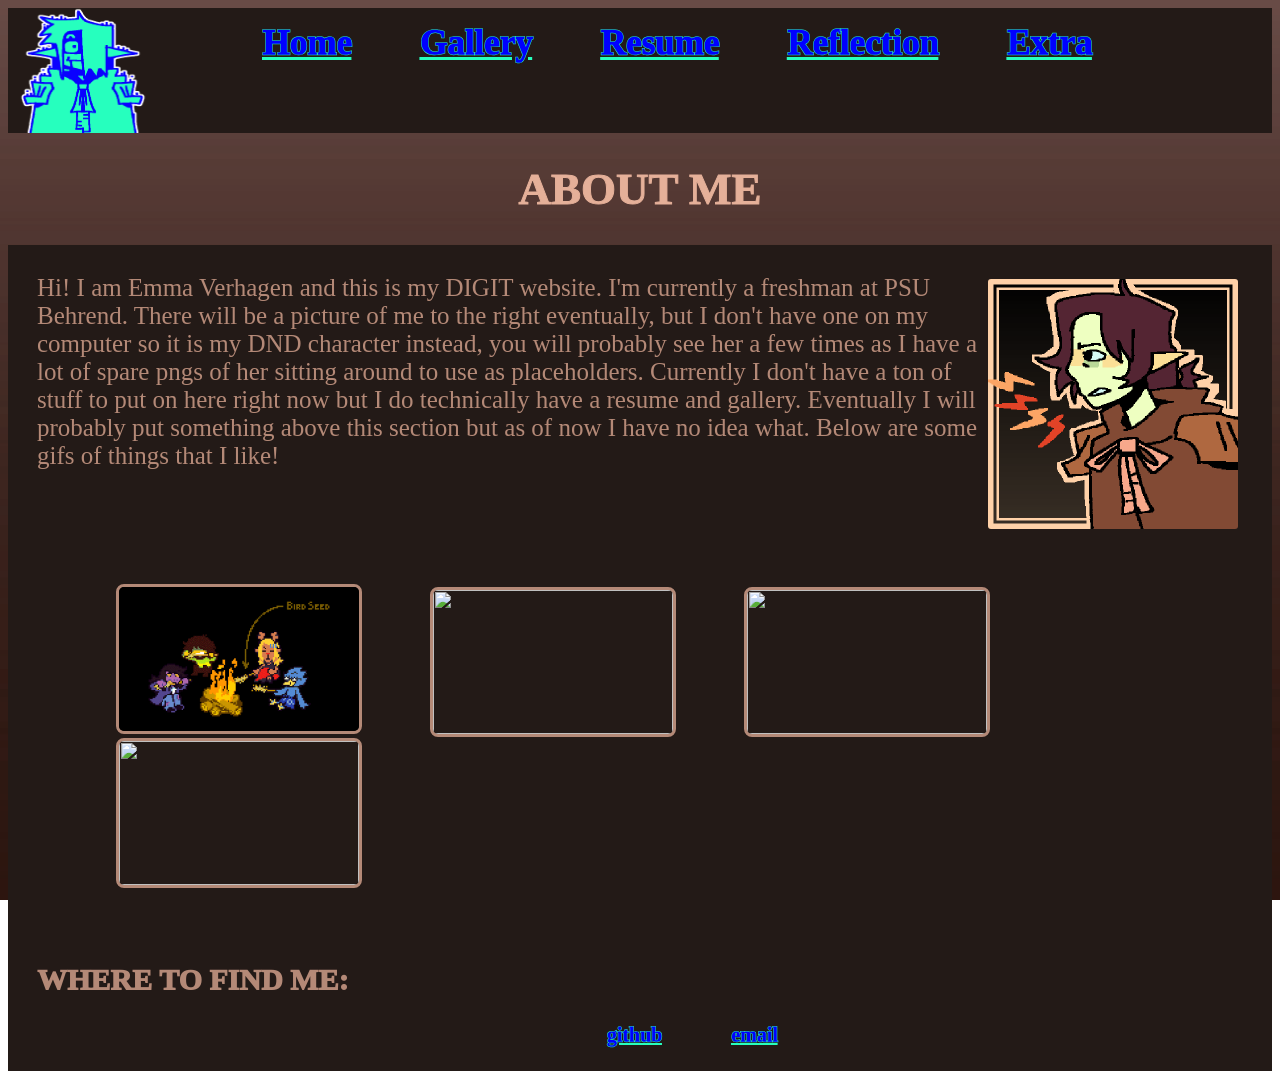
==== docs/index.html @ ac259288 "relatively more polished vers a" ====
<!DOCTYPE html>
<html xmlns="http://www.w3.org/1999/xhtml">
    <!-- Try opening this file on your local computer in a web browser (Firefox, Chrome, etc). 
     * On Windows, go to the browser and type control + o and browse to find this file to open it.
     * On Mac, go to the browser and type command + o and browse to find this file to open it. 
     Look for the text in the <title> element in the tab above the browser search bar. Do you see it? 
    -->
    <head>
        <!-- What's in the <head> element is a "meta" area not for display. 
            It holds important information about the website's contents.
            The text inside the <title> element does show in the top tab of a web browser. 
             The <head> is where we will include info about styling the site, too. -->
        <title>EGV Home</title>
        <meta charset="UTF-8" />
        <meta name="viewport" content="width=device-width, initial-scale=1.0" />
        <link rel="icon" href="images/navbar.png" type="image/icon type"> </link>
        <link rel="stylesheet" type="text/css" href="style.css" />
    </head>
    <body>
        <nav>
            <img class="photo" src="images/navbar.png" width="150" alt="navigation bar image" />
            <ul>
                <li>
                    <a href="index.html" style="font-size: 35px">Home</a>
                </li>
                <li>
                    <a href="gallery.html" style="font-size: 35px">Gallery</a>
                </li>
                <li>
                    <a href="resume.html" style="font-size: 35px">Resume</a>
                </li>
                <li>
                    <a href="reflection.html" style="font-size: 35px">Reflection</a>
                </li>
                <li>
                    <a href="extra.html" style="font-size: 35px">Extra</a>
                </li>
            </ul>
        </nav>
        <h1>ABOUT ME</h1>
        <section class="block1">
            <p>Hi! I am Emma Verhagen and this is my DIGIT website. I'm currently a freshman at PSU
                Behrend. There will be a picture of me to the right eventually, but I don't have one
                on my computer so it is my DND character instead, you will probably see her a few
                times as I have a lot of spare pngs of her sitting around to use as placeholders.
                Currently I don't have a ton of stuff to put on here right now but I do technically
                have a resume and gallery. Eventually I will probably put something above this
                section but as of now I have no idea what. Below are some gifs of things that I
                like! <img src="images/temp.png"
                    style="padding: 5px; border-radius: 8px;margin-left: auto;margin-right: auto;height:250px; align:right"
                 /></p>
            <ol style="align:center">
                <li><img src="images/utdr.gif"
                        style="width:15em;height:9em; border-radius: 8px; border: 3.5px solid #b48977;"
                        class="cropimg" /></li>
                <li><img src="https://giffiles.alphacoders.com/146/146825.gif"
                        style="width:15em;height:9em; border-radius: 8px; border: 3.5px solid #b48977;"
                        class="cropimg" /></li>
                <li><img
                        src="https://images.squarespace-cdn.com/content/v1/602838713ea3482091edb242/c998fe7b-1f12-4e86-9c5b-a720134d32a2/Magnus-01.jpg"
                        style="width:15em;height:9em; border-radius: 8px; border: 3.5px solid #b48977;"
                        class="cropimg" /></li>
                <li><img
                        src="https://cdn.wikimg.net/en/splatoonwiki/images/thumb/f/fa/Splatoon_Signals.gif/300px-Splatoon_Signals.gif"
                        style="width:15em;height:9em; border-radius: 8px; border: 3.5px solid #b48977;"
                        class="cropimg" /></li>
            </ol>
        </section>
        <section class="block1">
            <h2 style="    text-align: center
                ">WHERE TO FIND ME:</h2>
            <ul style="font-size: 20px; text-align: center">
                <li><a href="https://github.com/everhagen-23/EGV-Portfolio">github</a></li>
                <li><a href="mailto:egv5088@psu.edu">email</a></li>
            </ul>
        </section>
    </body>
</html>
---- docs/style.css ----
body {

    background-image: url("images/bbg.png");
    background-repeat: no-repeat;
    background-attachment: fixed;
    cursor: url('images/vclicker.png'), auto;

    background-size: cover;
    color: white;
    font-family: verdana
}
nav {
    background-color:#231a17;
    height: 125px;
    display: flex
}
section.menu {
    background: #231a17;
    padding: 4px
}
h1 {
    color: #e5b099;
    font-family: verdana;
    font-size: 45px;
    -webkit-text-stroke: 1px;
    font-weight: 750;
    text-align: center
}
p {
    display: flex;
    padding: 25px;
    padding-top: 0px;
    color: #b48977;
    font-family: verdana;
    font-size: 25px;
    font-weight: 500;
}
h2 {
    display: flex;
    padding: 25px;
    padding-bottom: 2px;
    color: #b48977;
    font-family: verdana;
    font-size: 30px;
    font-weight: 1000;
}
a {
    color: blue;
    font-family: verdana;
    -webkit-text-stroke: .5px #26ffbe;
    font-weight: 1000;
}
section.block1 {
    background: #231a17;
    padding: 4px
}
section.block2a {
    background: #231a17;
    padding: 0px;
    border: 3px solid #b48977;
}
section.block2b {
    background: #694a4a;
    padding: 0px;
    border: 3px solid #b48977;
    color: #231a17

}
li {
    display: inline;
    padding-left: 5vw;
}
figcaption {
    color: white;
    font-family: verdana;
    font-size: 17px;
    padding: 30px
}
.cropimg {
    width: 15em;
    height: 9em;
    border-radius: 8px;
    border: 3.5px solid #b48977;

}
.gal {
    margin-left: auto;
    margin-right: auto;
    height: 250px;
    float: right;
    width: 10em;
    height: 6em;
    border-radius: 8px;
    border: 3.5px solid #b48977;

}
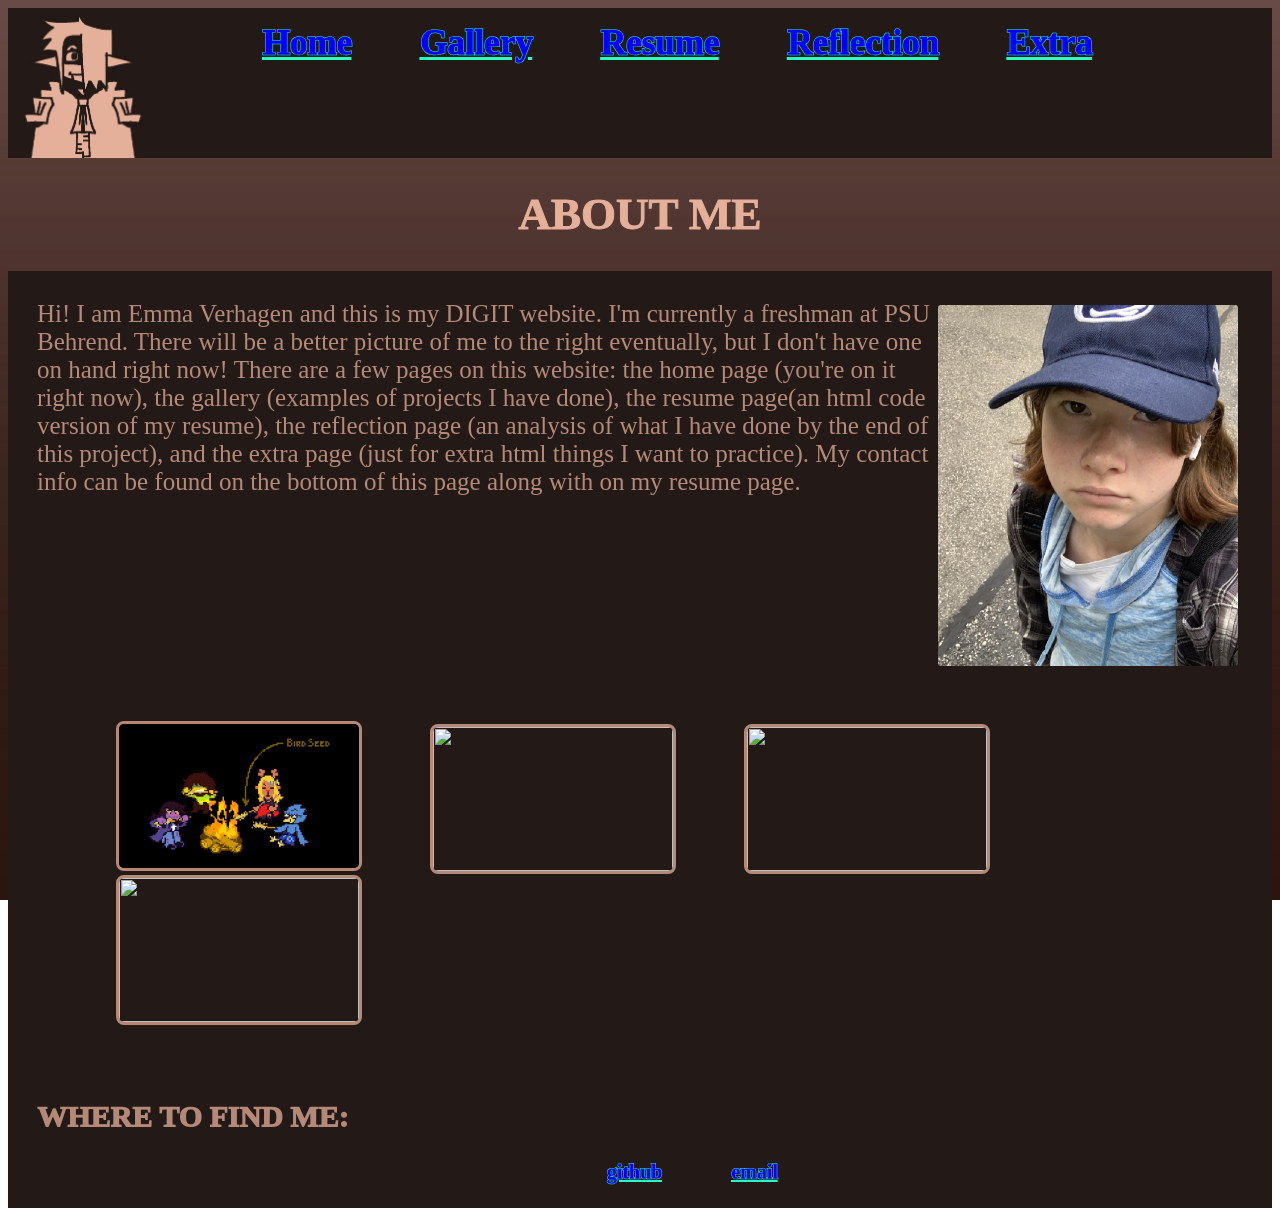
==== commit 2107bc4e: "general page updates" ====
--- a/docs/index.html
+++ b/docs/index.html
@@ -1,15 +1,6 @@
 <!DOCTYPE html>
 <html xmlns="http://www.w3.org/1999/xhtml">
-    <!-- Try opening this file on your local computer in a web browser (Firefox, Chrome, etc). 
-     * On Windows, go to the browser and type control + o and browse to find this file to open it.
-     * On Mac, go to the browser and type command + o and browse to find this file to open it. 
-     Look for the text in the <title> element in the tab above the browser search bar. Do you see it? 
-    -->
     <head>
-        <!-- What's in the <head> element is a "meta" area not for display. 
-            It holds important information about the website's contents.
-            The text inside the <title> element does show in the top tab of a web browser. 
-             The <head> is where we will include info about styling the site, too. -->
         <title>EGV Home</title>
         <meta charset="UTF-8" />
         <meta name="viewport" content="width=device-width, initial-scale=1.0" />
@@ -18,7 +9,8 @@
     </head>
     <body>
         <nav>
-            <img class="photo" src="images/navbar.png" width="150" alt="navigation bar image" />
+            <img class="navbar" src="images/nb_indexa.png" id="image" width="150" alt="navigation bar image" />
+            <!-- Blinking navbar image swap when I figure out javascript :-( -->            
             <ul>
                 <li>
                     <a href="index.html" style="font-size: 35px">Home</a>
@@ -40,30 +32,25 @@
         <h1>ABOUT ME</h1>
         <section class="block1">
             <p>Hi! I am Emma Verhagen and this is my DIGIT website. I'm currently a freshman at PSU
-                Behrend. There will be a picture of me to the right eventually, but I don't have one
-                on my computer so it is my DND character instead, you will probably see her a few
-                times as I have a lot of spare pngs of her sitting around to use as placeholders.
-                Currently I don't have a ton of stuff to put on here right now but I do technically
-                have a resume and gallery. Eventually I will probably put something above this
-                section but as of now I have no idea what. Below are some gifs of things that I
-                like! <img src="images/temp.png"
-                    style="padding: 5px; border-radius: 8px;margin-left: auto;margin-right: auto;height:250px; align:right"
+                Behrend. There will be a better picture of me to the right eventually, but I don't have one
+                on hand right now! There are a few pages on this website: the home page (you're on it right now), the gallery (examples of projects I have done), the resume page(an html code version of my resume), the reflection page (an analysis of what I have done by the end of this project), and the extra page (just for extra html things I want to practice). My contact info can be found on the bottom of this page along with on my resume page.   <img src="images/temp.png"
+                    style="padding: 5px; border-radius: 8px;margin-left: auto;margin-right: auto;width:300px; align:right"
                  /></p>
             <ol style="align:center">
                 <li><img src="images/utdr.gif"
-                        style="width:15em;height:9em; border-radius: 8px; border: 3.5px solid #b48977;"
+                    style="width:15em;height:9em; border-radius: 8px; border: 3.5px solid #b48977;display: inline;"
                         class="cropimg" /></li>
                 <li><img src="https://giffiles.alphacoders.com/146/146825.gif"
-                        style="width:15em;height:9em; border-radius: 8px; border: 3.5px solid #b48977;"
+                    style="width:15em;height:9em; border-radius: 8px; border: 3.5px solid #b48977;display: inline;"
                         class="cropimg" /></li>
                 <li><img
                         src="https://images.squarespace-cdn.com/content/v1/602838713ea3482091edb242/c998fe7b-1f12-4e86-9c5b-a720134d32a2/Magnus-01.jpg"
-                        style="width:15em;height:9em; border-radius: 8px; border: 3.5px solid #b48977;"
+                        style="width:15em;height:9em; border-radius: 8px; border: 3.5px solid #b48977;display: inline;"
                         class="cropimg" /></li>
-                <li><img
-                        src="https://cdn.wikimg.net/en/splatoonwiki/images/thumb/f/fa/Splatoon_Signals.gif/300px-Splatoon_Signals.gif"
-                        style="width:15em;height:9em; border-radius: 8px; border: 3.5px solid #b48977;"
-                        class="cropimg" /></li>
+                <li><img src="https://cdn.wikimg.net/en/splatoonwiki/images/thumb/f/fa/Splatoon_Signals.gif/300px-Splatoon_Signals.gif"
+                    style="width:15em;height:9em; border-radius: 8px; border: 3.5px solid #b48977;display: inline;"
+                    class="cropimg" /></li>
+                
             </ol>
         </section>
         <section class="block1">
--- a/docs/style.css
+++ b/docs/style.css
@@ -10,13 +10,15 @@
     font-family: verdana
 }
 nav {
-    background-color:#231a17;
-    height: 125px;
+    background-color: #231a17;
     display: flex
 }
 section.menu {
     background: #231a17;
     padding: 4px
+}
+img {
+   display: flex 
 }
 h1 {
     color: #e5b099;
@@ -33,7 +35,6 @@
     color: #b48977;
     font-family: verdana;
     font-size: 25px;
-    font-weight: 500;
 }
 h2 {
     display: flex;
@@ -83,6 +84,13 @@
     border: 3.5px solid #b48977;
 
 }
+.v {
+    display: flex;
+   padding-bottom: 1px; padding-top: 1px;padding-left: 25px;
+    color: #b48977;
+    font-family: verdana;
+    font-size: 25px;
+    flex-direction: column;    }
 .gal {
     margin-left: auto;
     margin-right: auto;
@@ -92,5 +100,14 @@
     height: 6em;
     border-radius: 8px;
     border: 3.5px solid #b48977;
+    object-fit: cover;
+
 
 }
+#navbar { 
+    width: 100%; 
+    height: auto; /* Maintain aspect ratio */ 
+    transition: opacity 1s ease; /* Smooth transition */ 
+} 
+
+.resume {padding-bottom: 1px; padding-top: 1px;padding-left: 25px;}
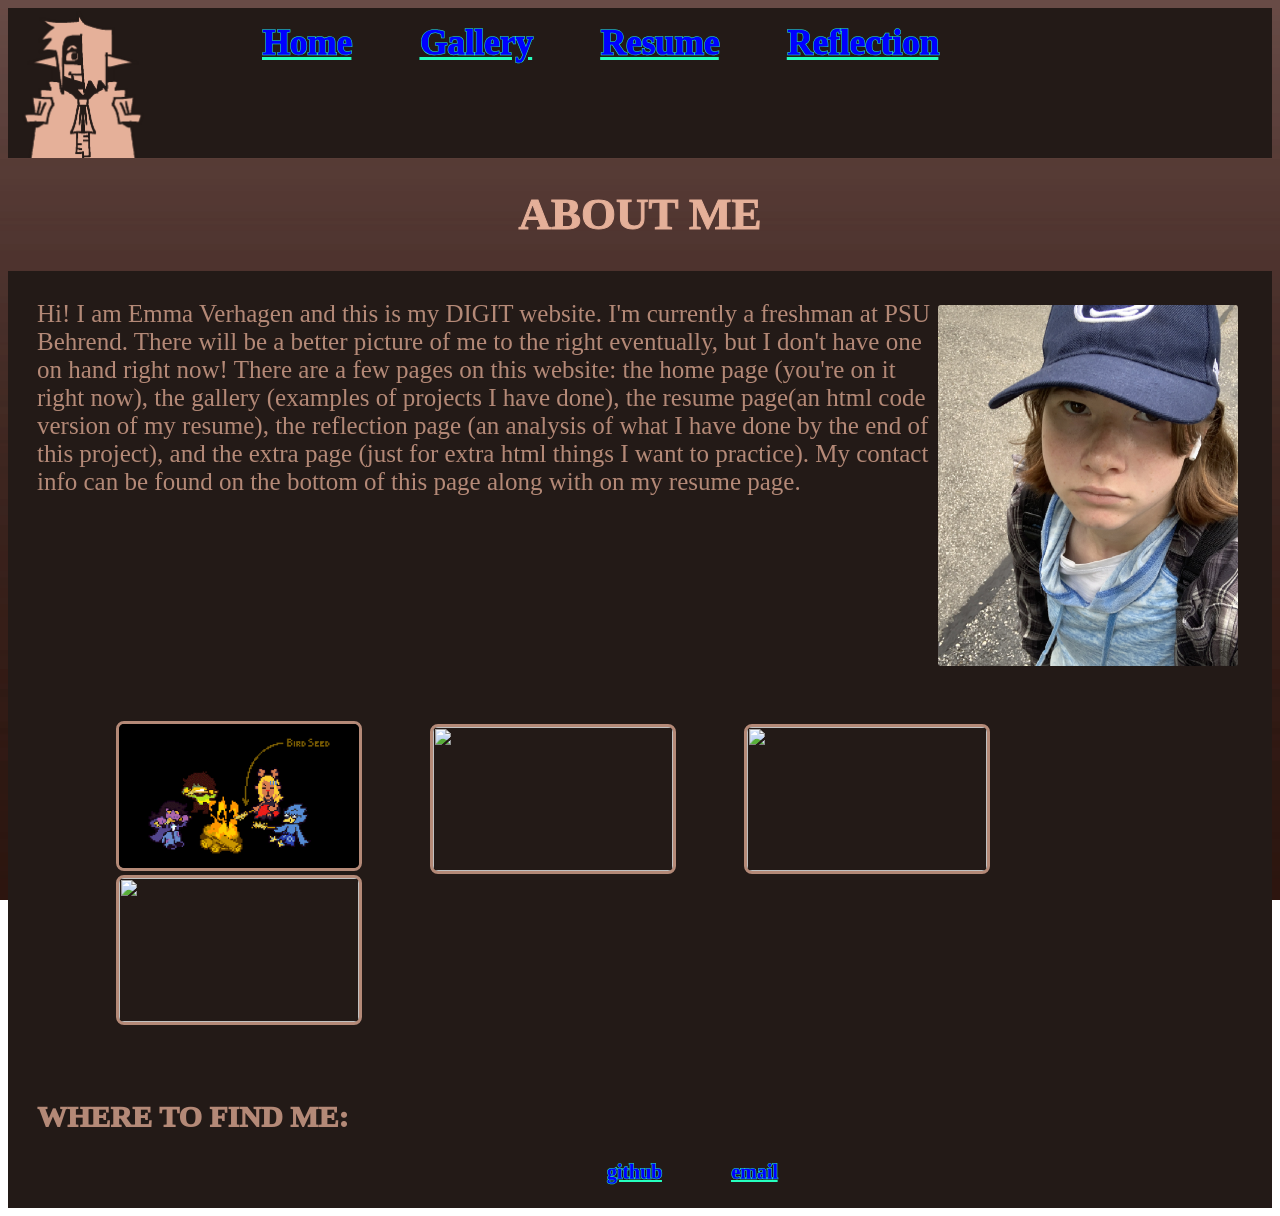
==== commit e52dac28: "Completion Edits" ====
--- a/docs/index.html
+++ b/docs/index.html
@@ -4,13 +4,12 @@
         <title>EGV Home</title>
         <meta charset="UTF-8" />
         <meta name="viewport" content="width=device-width, initial-scale=1.0" />
-        <link rel="icon" href="images/navbar.png" type="image/icon type"> </link>
+        <link rel="icon" href="images/nb_indexa.png" type="image/icon type"> </link>
         <link rel="stylesheet" type="text/css" href="style.css" />
     </head>
     <body>
         <nav>
-            <img class="navbar" src="images/nb_indexa.png" id="image" width="150" alt="navigation bar image" />
-            <!-- Blinking navbar image swap when I figure out javascript :-( -->            
+            <img class="navbar" src="images/nb_index.gif" width="150" alt="navigation bar image" />         
             <ul>
                 <li>
                     <a href="index.html" style="font-size: 35px">Home</a>
@@ -24,9 +23,7 @@
                 <li>
                     <a href="reflection.html" style="font-size: 35px">Reflection</a>
                 </li>
-                <li>
-                    <a href="extra.html" style="font-size: 35px">Extra</a>
-                </li>
+
             </ul>
         </nav>
         <h1>ABOUT ME</h1>
--- a/docs/style.css
+++ b/docs/style.css
@@ -18,7 +18,7 @@
     padding: 4px
 }
 img {
-   display: flex 
+    display: flex
 }
 h1 {
     color: #e5b099;
@@ -36,6 +36,14 @@
     font-family: verdana;
     font-size: 25px;
 }
+strong {
+    padding: 7px;
+    padding-top: 0px;
+    color: #b48977;
+    font-family: verdana;
+    font-size: 25px;
+}
+
 h2 {
     display: flex;
     padding: 25px;
@@ -55,12 +63,12 @@
     background: #231a17;
     padding: 4px
 }
-section.block2a {
+figure.block2a {
     background: #231a17;
     padding: 0px;
     border: 3px solid #b48977;
 }
-section.block2b {
+figure.block2b {
     background: #694a4a;
     padding: 0px;
     border: 3px solid #b48977;
@@ -86,11 +94,14 @@
 }
 .v {
     display: flex;
-   padding-bottom: 1px; padding-top: 1px;padding-left: 25px;
+    padding-bottom: 1px;
+    padding-top: 1px;
+    padding-left: 25px;
     color: #b48977;
     font-family: verdana;
     font-size: 25px;
-    flex-direction: column;    }
+    flex-direction: column;
+}
 .gal {
     margin-left: auto;
     margin-right: auto;
@@ -104,10 +115,20 @@
 
 
 }
-#navbar { 
-    width: 100%; 
-    height: auto; /* Maintain aspect ratio */ 
-    transition: opacity 1s ease; /* Smooth transition */ 
-} 
+#navbar {
+    width: 100%;
+    height: auto; /* Maintain aspect ratio */
+    transition: opacity 1s ease; /* Smooth transition */
+}
 
-.resume {padding-bottom: 1px; padding-top: 1px;padding-left: 25px;}
+.resume {
+    padding-bottom: 1px;
+    padding-top: 1px;
+    padding-left: 25px;
+}
+a.nl {
+    color: #e5b099;
+    -webkit-text-stroke: .5px #b48977;
+        padding: 5px;
+    padding-top: 0px;
+}
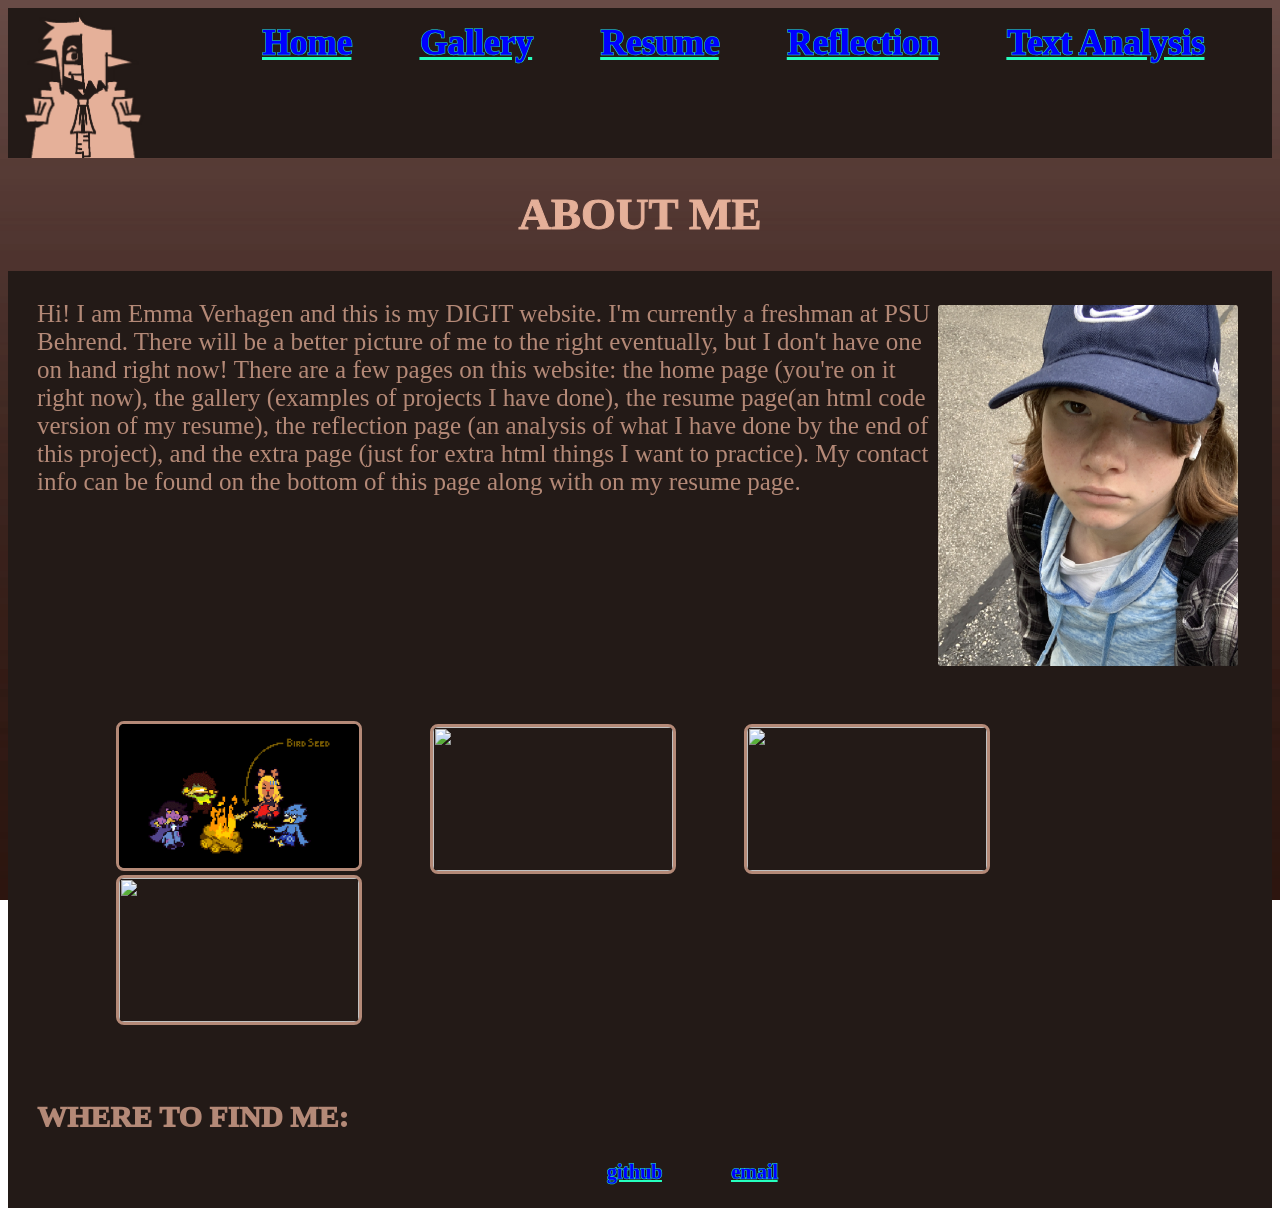
==== commit 0a1aecc2: "addition of text analysis page" ====
--- a/docs/index.html
+++ b/docs/index.html
@@ -23,7 +23,9 @@
                 <li>
                     <a href="reflection.html" style="font-size: 35px">Reflection</a>
                 </li>
-
+                <li>
+                    <a href="extra.html" style="font-size: 35px">Text Analysis</a>
+                </li>
             </ul>
         </nav>
         <h1>ABOUT ME</h1>
--- a/docs/style.css
+++ b/docs/style.css
@@ -80,10 +80,12 @@
     padding-left: 5vw;
 }
 figcaption {
-    color: white;
+    color: #b48977;
     font-family: verdana;
     font-size: 17px;
-    padding: 30px
+    padding: 30px;
+        text-align: center
+    
 }
 .cropimg {
     width: 15em;
@@ -131,4 +133,22 @@
     -webkit-text-stroke: .5px #b48977;
         padding: 5px;
     padding-top: 0px;
+}
+img.ta1 {
+display: block;
+  margin-left: auto;
+  margin-right: auto;
+  width: 75%;
+    object-fit: cover;
+    border-radius: 8px;
+
+}
+img.ta2 {
+display: inline;
+  margin-left: auto;
+  margin-right: auto;
+  width: 45%;
+    object-fit: cover;
+    border-radius: 8px;
+
 }
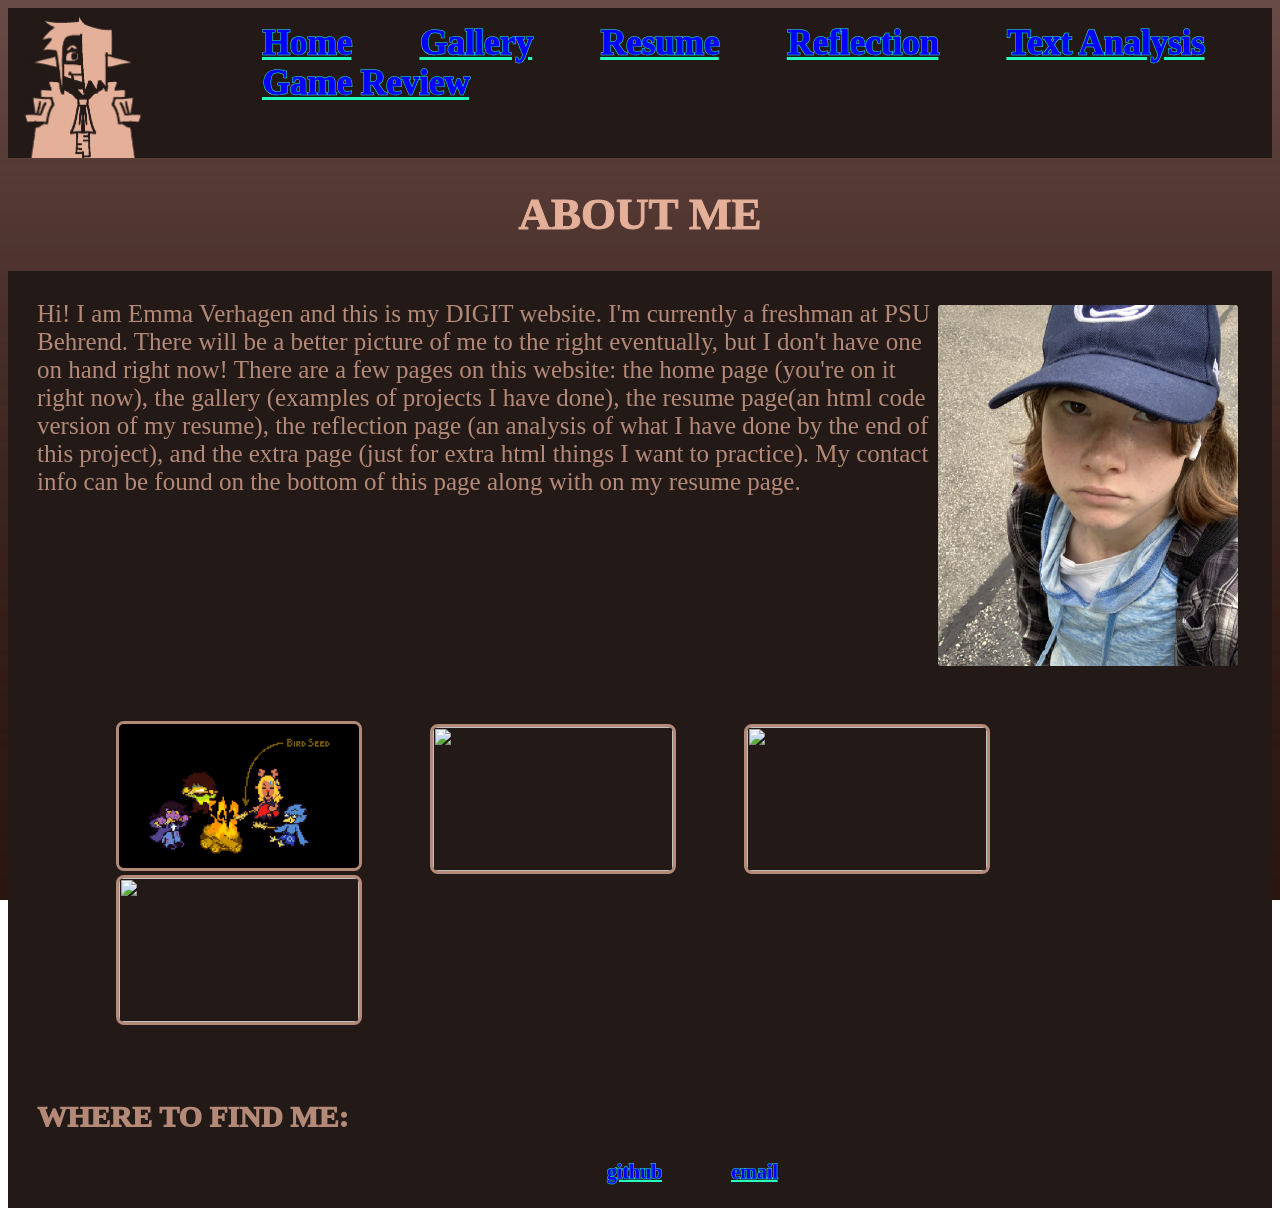
==== commit 34bad286: "game" ====
--- a/docs/index.html
+++ b/docs/index.html
@@ -25,6 +25,9 @@
                 </li>
                 <li>
                     <a href="extra.html" style="font-size: 35px">Text Analysis</a>
+                </li>
+                <li>
+                    <a href="game.html" style="font-size: 35px">Game Review</a>
                 </li>
             </ul>
         </nav>
--- a/docs/style.css
+++ b/docs/style.css
@@ -53,6 +53,15 @@
     font-size: 30px;
     font-weight: 1000;
 }
+h3 {
+    display: flex;
+    padding: 25px;
+    padding-bottom: 2px;
+    color: #b48977;
+    font-family: verdana;
+    font-size: 27px;
+    font-weight: 1000;
+}
 a {
     color: blue;
     font-family: verdana;
@@ -84,8 +93,8 @@
     font-family: verdana;
     font-size: 17px;
     padding: 30px;
-        text-align: center
-    
+    text-align: center
+
 }
 .cropimg {
     width: 15em;
@@ -131,24 +140,46 @@
 a.nl {
     color: #e5b099;
     -webkit-text-stroke: .5px #b48977;
-        padding: 5px;
+    padding: 5px;
     padding-top: 0px;
 }
 img.ta1 {
-display: block;
-  margin-left: auto;
-  margin-right: auto;
-  width: 75%;
+    display: block;
+    margin-left: auto;
+    margin-right: auto;
+    width: 75%;
     object-fit: cover;
     border-radius: 8px;
 
 }
 img.ta2 {
-display: inline;
-  margin-left: auto;
-  margin-right: auto;
-  width: 45%;
+    display: inline;
+    margin-left: auto;
+    margin-right: auto;
+    width: 45%;
     object-fit: cover;
     border-radius: 8px;
 
+}
+.vgr1 {
+    margin-left: auto;
+    margin-right: auto;
+    display: block;
+    width: 50em;
+    border-radius: 8px;
+    border: 3.5px solid #b48977;
+    object-fit: cover;
+
+
+}
+.vgr2 {
+    margin-left: auto;
+    margin-right: auto;
+    display: inline;
+    width: 27em;
+    border-radius: 8px;
+    border: 3.5px solid #b48977;
+    object-fit: cover;
+
+
 }
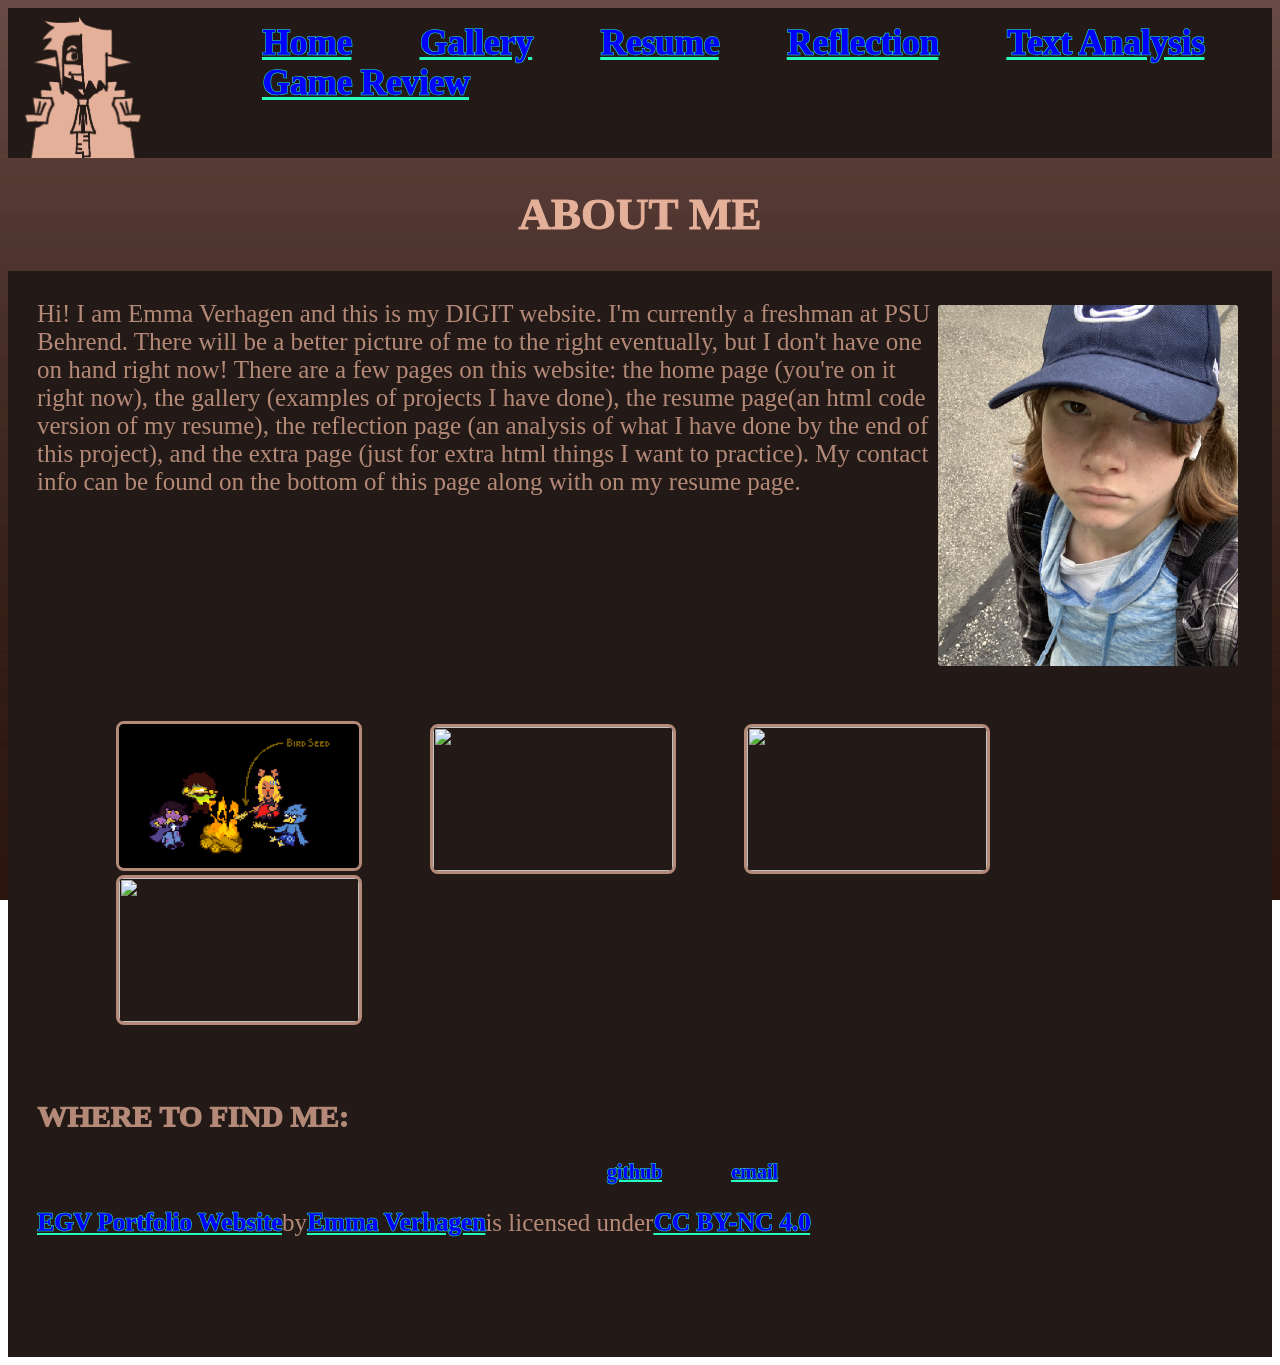
==== commit b47df64c: "license" ====
--- a/docs/index.html
+++ b/docs/index.html
@@ -62,6 +62,7 @@
                 <li><a href="https://github.com/everhagen-23/EGV-Portfolio">github</a></li>
                 <li><a href="mailto:egv5088@psu.edu">email</a></li>
             </ul>
+            <p xmlns:cc="http://creativecommons.org/ns#" xmlns:dct="http://purl.org/dc/terms/"><a property="dct:title" rel="cc:attributionURL" href="https://everhagen-23.github.io/EGV-Portfolio/">EGV Portfolio Website</a> by <a rel="cc:attributionURL dct:creator" property="cc:attributionName" href="https://github.com/everhagen-23">Emma Verhagen</a> is licensed under <a href="https://creativecommons.org/licenses/by-nc/4.0/?ref=chooser-v1" target="_blank" rel="license noopener noreferrer" style="display:inline-block;">CC BY-NC 4.0<img style="height:22px!important;margin-left:3px;vertical-align:text-bottom;" src="https://mirrors.creativecommons.org/presskit/icons/cc.svg?ref=chooser-v1" alt=""><img style="height:22px!important;margin-left:3px;vertical-align:text-bottom;" src="https://mirrors.creativecommons.org/presskit/icons/by.svg?ref=chooser-v1" alt=""><img style="height:22px!important;margin-left:3px;vertical-align:text-bottom;" src="https://mirrors.creativecommons.org/presskit/icons/nc.svg?ref=chooser-v1" alt=""></a></p>
         </section>
     </body>
 </html>
